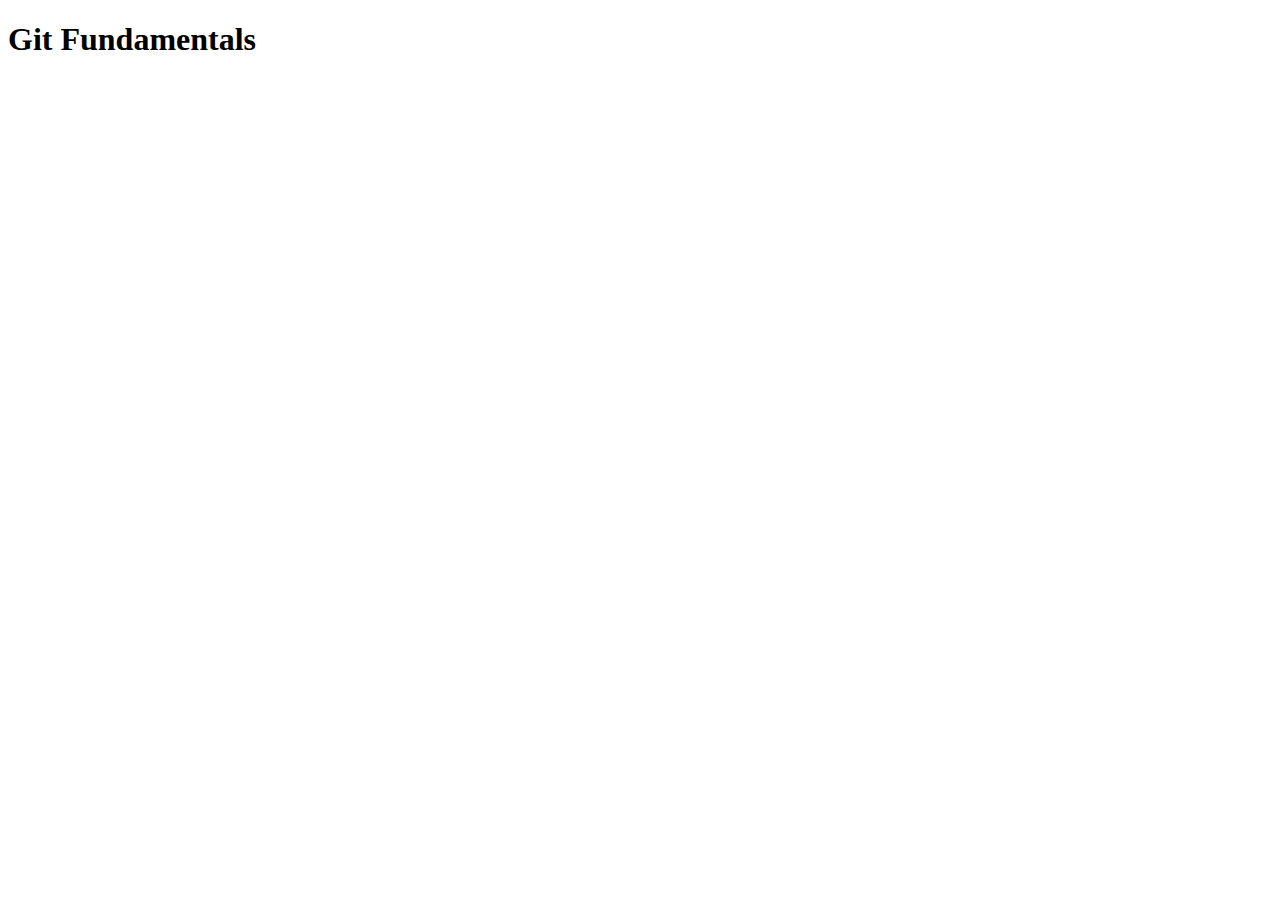
==== git.html @ 2e0b8ea9 "this is confusing" ====
<!DOCTYPE html>
<html lang="en">
<head>
    <meta charset="UTF-8">
    <meta name="viewport" content="width=device-width, initial-scale=1.0">
    <title>Git Fundamentals</title>
    <link rel="stylesheet" href="git.css">
</head>
<body>
    <h1>Git Fundamentals</h1>
    <script src="git.js"></script>
</body>
</html>
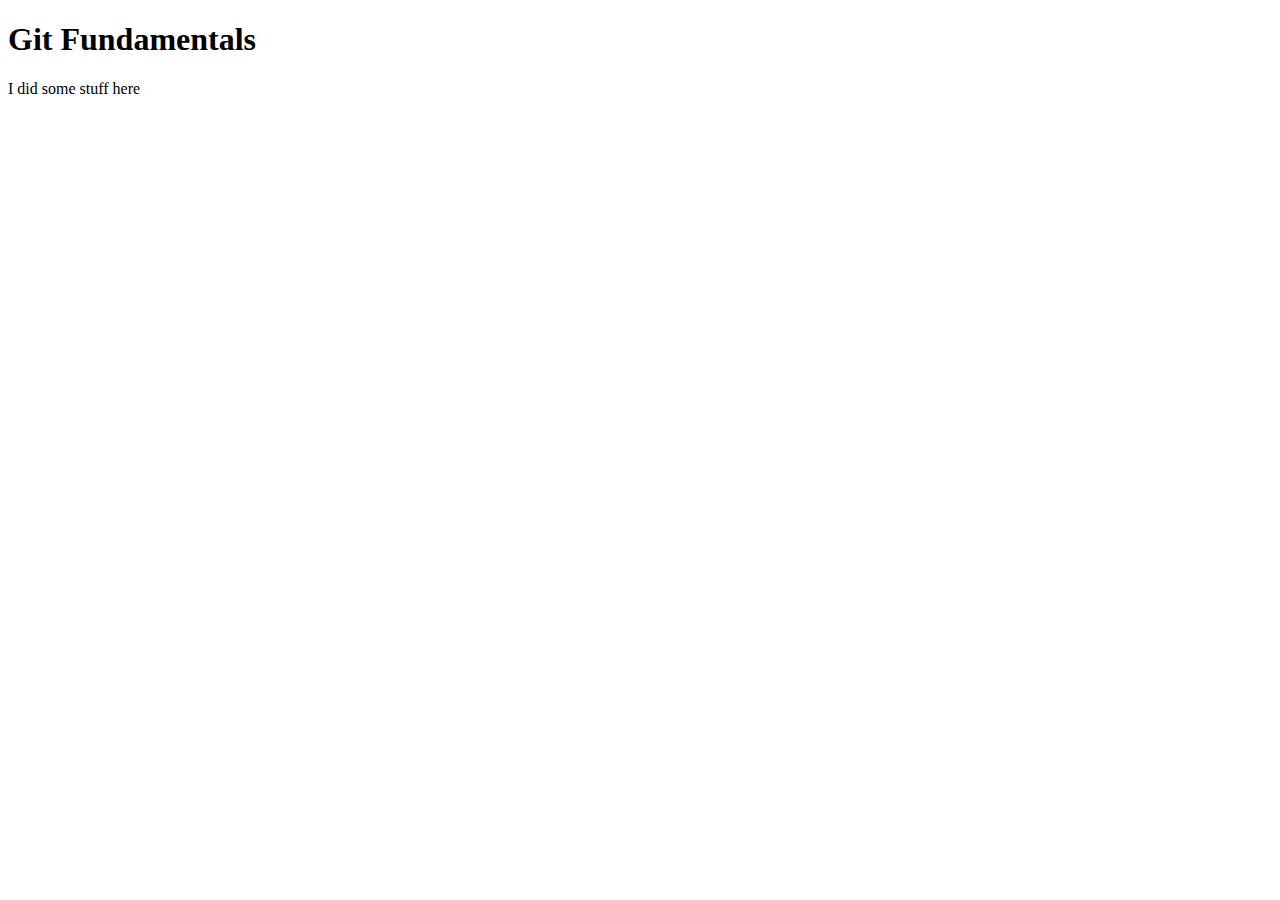
==== commit 023f8102: "added text" ====
--- a/git.html
+++ b/git.html
@@ -8,6 +8,7 @@
 </head>
 <body>
     <h1>Git Fundamentals</h1>
+    <p>I did some stuff here</p>
     <script src="git.js"></script>
 </body>
 </html>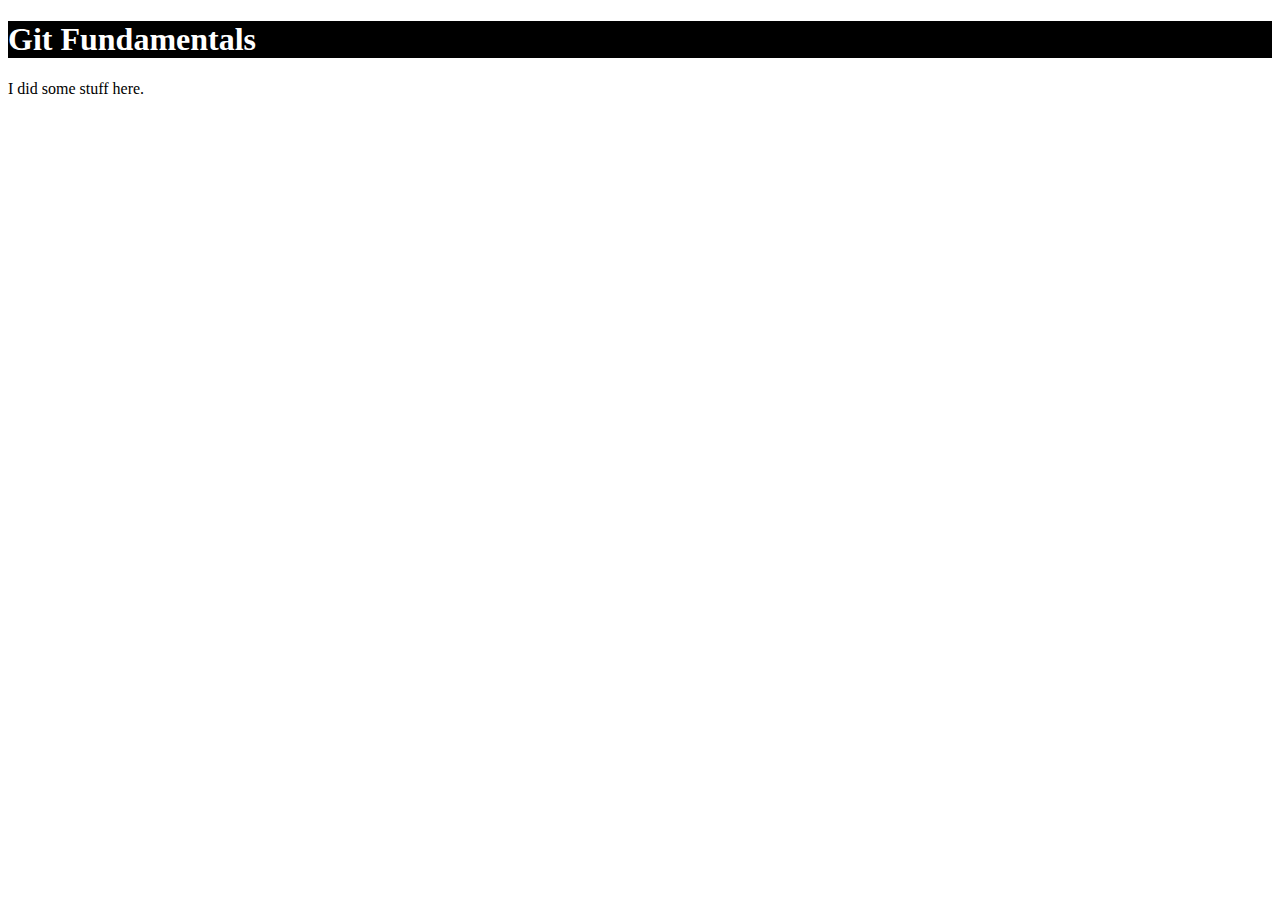
==== commit 7299911d: "updated notes" ====
--- a/git.html
+++ b/git.html
@@ -8,7 +8,7 @@
 </head>
 <body>
     <h1>Git Fundamentals</h1>
-    <p>I did some stuff here</p>
+    <p>I did some stuff here.</p>
     <script src="git.js"></script>
 </body>
 </html>--- a/git.css
+++ b/git.css
@@ -0,0 +1,4 @@
+h1{
+    color: white;
+    background-color: black;
+}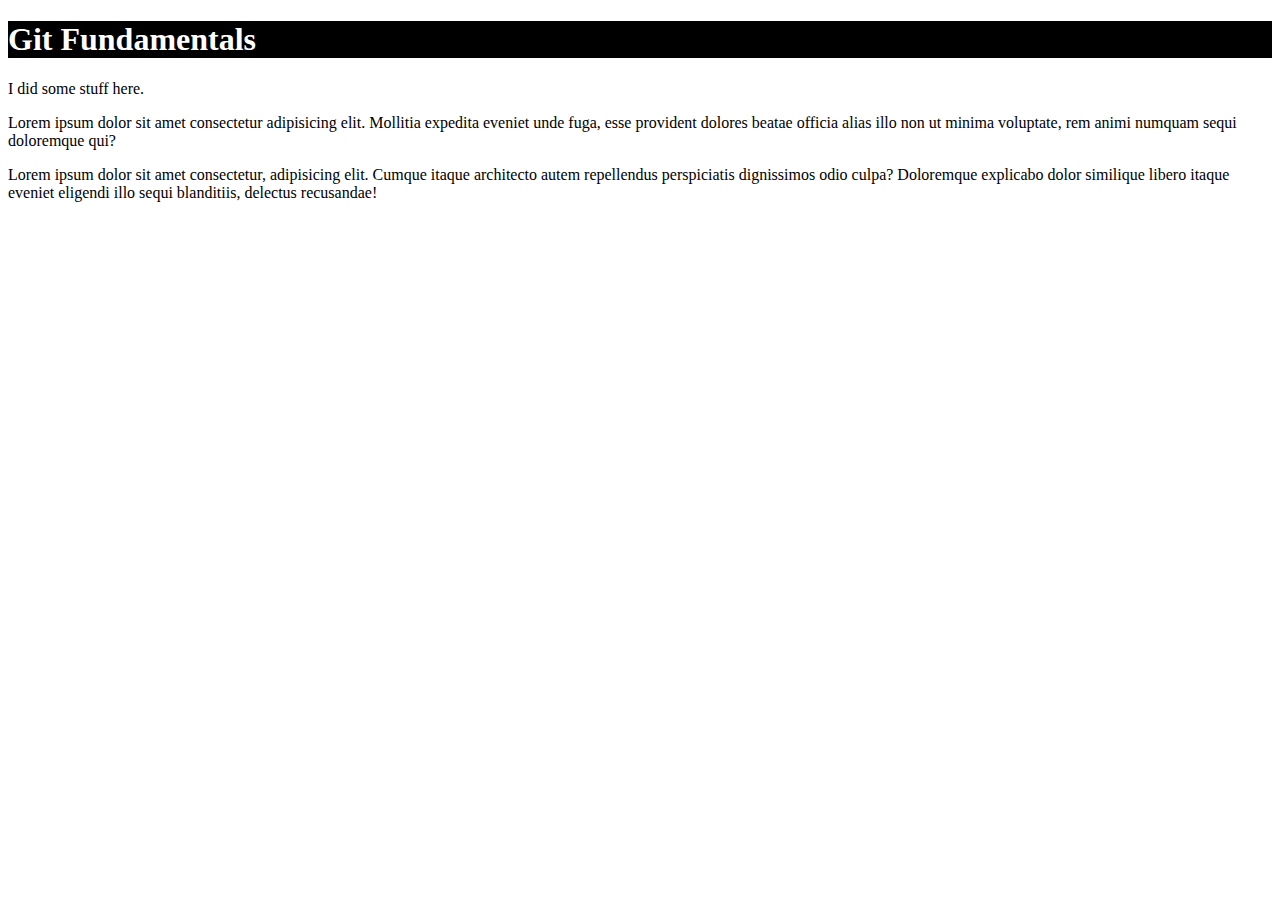
==== commit 791f9c29: "added paragraphs" ====
--- a/git.html
+++ b/git.html
@@ -10,5 +10,7 @@
     <h1>Git Fundamentals</h1>
     <p>I did some stuff here.</p>
     <script src="git.js"></script>
+    <p>Lorem ipsum dolor sit amet consectetur adipisicing elit. Mollitia expedita eveniet unde fuga, esse provident dolores beatae officia alias illo non ut minima voluptate, rem animi numquam sequi doloremque qui?</p>
+    <p>Lorem ipsum dolor sit amet consectetur, adipisicing elit. Cumque itaque architecto autem repellendus perspiciatis dignissimos odio culpa? Doloremque explicabo dolor similique libero itaque eveniet eligendi illo sequi blanditiis, delectus recusandae!</p>
 </body>
 </html>--- a/git.css
+++ b/git.css
@@ -1,4 +1,4 @@
 h1{
     color: white;
     background-color: black;
-}+}
